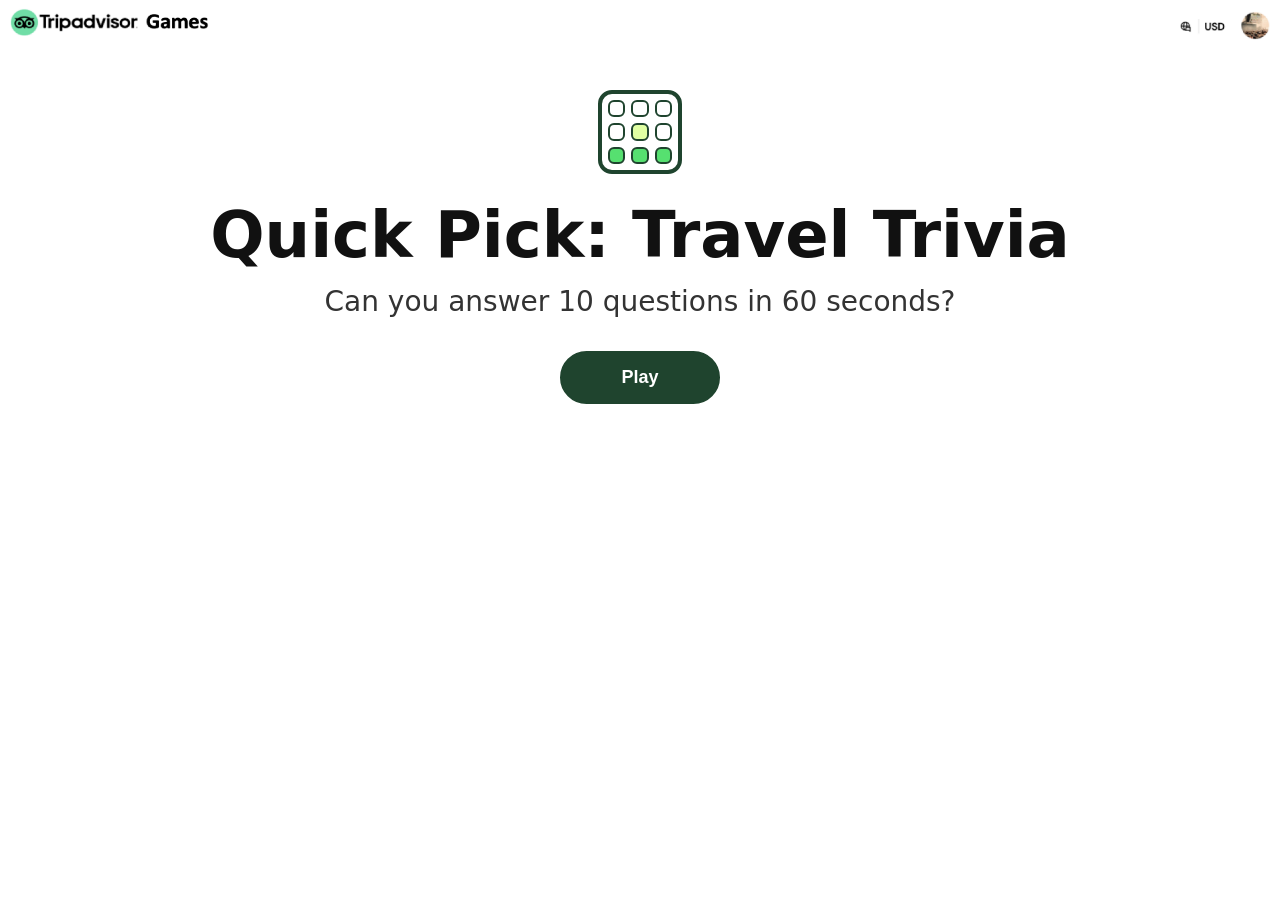
==== index.html @ 9889f351 "Updates" ====
<!doctype html>
<html lang="en">
  <head>
    <meta charset="UTF-8" />
    <link rel="icon" type="image/svg+xml" href="./vite.svg" />
    <meta name="viewport" content="width=device-width, initial-scale=1.0" />
      <link rel="preconnect" href="https://fonts.googleapis.com" />
      <link rel="preconnect" href="https://fonts.gstatic.com" crossorigin />
      <link
              href="https://fonts.googleapis.com/css2?family=Roboto:ital,wght@0,100..900;1,100..900&display=swap"
              rel="stylesheet"
      />
    <title>Trivia</title>
    <script type="module" crossorigin src="./assets/index-CF0ha5mo.js"></script>
    <link rel="stylesheet" crossorigin href="./assets/index-JAxFCqlk.css">
  </head>
  <body>
    <div id="root"></div>
  </body>
</html>
---- assets/index-JAxFCqlk.css ----
:root{--green: rgba(0, 133, 47, 100%);--light-green: rgba(86, 224, 112, 100%);--dark-green: rgba(31, 68, 46, 100%);--red: rgba(144, 0, 61, 100%);--yellow-green: rgba(178, 255, 26, 100%);--grey: rgba(185, 183, 183, 100%);--light-yellow: rgba(224, 255, 163, 100%);--text-color: #111;font-family:ui-sans-serif,system-ui,-apple-system,Segoe UI,Roboto,Helvetica,Arial}*,*:before,*:after{box-sizing:border-box}._splash_a68qp_1{display:grid;place-items:center;color:var(--text-color);padding:32px}._wrap_a68qp_8{display:flex;flex-direction:column;align-items:center;text-align:center}._logo_a68qp_15{width:84px;height:84px;border:4px solid var(--dark-green);border-radius:14px;padding:6px;display:grid;grid-template-columns:repeat(3,1fr);grid-template-rows:repeat(3,1fr);gap:6px;background:#fff;margin-bottom:16px}._c_a68qp_28{border:2px solid var(--dark-green);border-radius:6px;background:#fff}._g_a68qp_33{background:var(--light-green)}._y_a68qp_36{background:var(--light-yellow)}._title_a68qp_40{font-size:clamp(38px,6vw,64px);font-weight:900;margin:8px 0 12px}._tagline_a68qp_45{font-size:clamp(20px,3.4vw,28px);line-height:1.25;margin:0 auto 32px;color:#333}._actions_a68qp_53{display:flex;gap:16px;flex-wrap:wrap;justify-content:center;margin-bottom:36px}._btn_a68qp_60{min-width:160px;padding:14px 22px;border-radius:999px;border:2px solid var(--dark-green);background:transparent;color:var(--text-color);font-size:18px;font-weight:600;cursor:pointer;transition:transform .08s ease,background .2s ease,color .2s ease}._btn_a68qp_60:hover{transform:translateY(-1px)}._fill_a68qp_78{background:var(--dark-green);color:#fff}._meta_a68qp_84 small{display:block;color:var(--text-color)}._topbar_caeid_1{display:flex;justify-content:space-between;align-items:center;margin-bottom:16px}
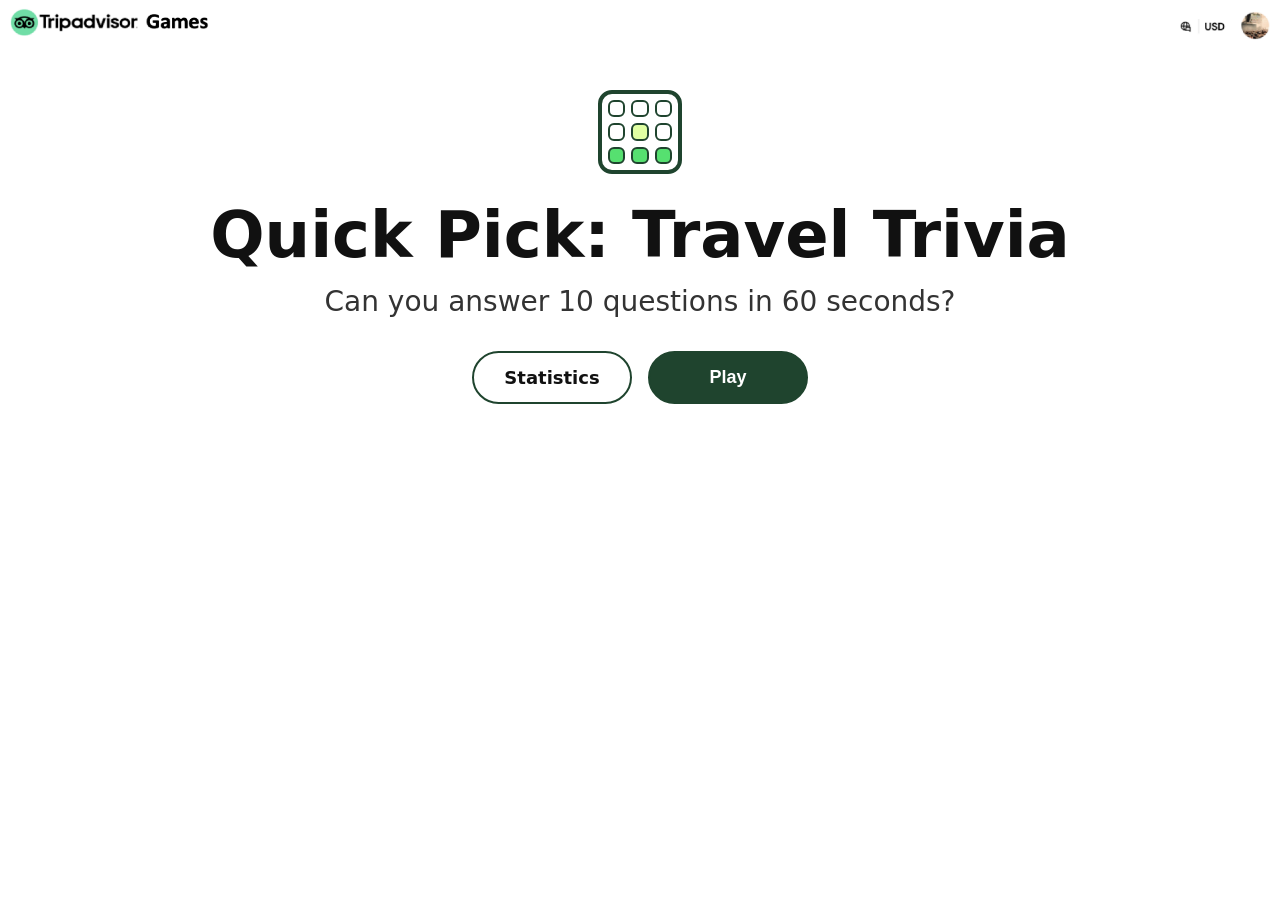
==== commit eb009823: "Updates" ====
--- a/index.html
+++ b/index.html
@@ -11,8 +11,8 @@
               rel="stylesheet"
       />
     <title>Trivia</title>
-    <script type="module" crossorigin src="./assets/index-CF0ha5mo.js"></script>
-    <link rel="stylesheet" crossorigin href="./assets/index-JAxFCqlk.css">
+    <script type="module" crossorigin src="./assets/index-CUx1RwaL.js"></script>
+    <link rel="stylesheet" crossorigin href="./assets/index-BaG5ta_0.css">
   </head>
   <body>
     <div id="root"></div>
--- a/assets/index-BaG5ta_0.css
+++ b/assets/index-BaG5ta_0.css
@@ -0,0 +1 @@
+:root{--green: rgba(0, 133, 47, 100%);--light-green: rgba(86, 224, 112, 100%);--dark-green: rgba(31, 68, 46, 100%);--red: rgba(144, 0, 61, 100%);--yellow-green: rgba(178, 255, 26, 100%);--grey: rgba(185, 183, 183, 100%);--light-yellow: rgba(224, 255, 163, 100%);--text-color: #111;font-family:ui-sans-serif,system-ui,-apple-system,Segoe UI,Roboto,Helvetica,Arial}*,*:before,*:after{box-sizing:border-box}._topbar_caeid_1{display:flex;justify-content:space-between;align-items:center;margin-bottom:16px}._splash_80oxr_1{display:grid;place-items:center;color:var(--text-color);padding:32px}._wrap_80oxr_8{display:flex;flex-direction:column;align-items:center;text-align:center}._logo_80oxr_15{width:84px;height:84px;border:4px solid var(--dark-green);border-radius:14px;padding:6px;display:grid;grid-template-columns:repeat(3,1fr);grid-template-rows:repeat(3,1fr);gap:6px;background:#fff;margin-bottom:16px}._c_80oxr_28{border:2px solid var(--dark-green);border-radius:6px;background:#fff}._g_80oxr_33{background:var(--light-green)}._y_80oxr_36{background:var(--light-yellow)}._title_80oxr_40{font-size:clamp(38px,6vw,64px);font-weight:900;margin:8px 0 12px}._tagline_80oxr_45{font-size:clamp(20px,3.4vw,28px);line-height:1.25;margin:0 auto 32px;color:#333}._actions_80oxr_53{display:flex;gap:16px;flex-wrap:wrap;justify-content:center;margin-bottom:36px}._btn_80oxr_60{min-width:160px;padding:14px 22px;border-radius:999px;border:2px solid var(--dark-green);background:transparent;color:var(--text-color);font-size:18px;font-weight:600;cursor:pointer;text-decoration:none;transition:transform .08s ease,background .2s ease,color .2s ease}._btn_80oxr_60:hover{transform:translateY(-1px)}._fill_80oxr_79{background:var(--dark-green);color:#fff}._meta_80oxr_85 small{display:block;color:var(--text-color)}:root{--bg: #f5f5f5;--card: #fff;--accent: #ff7e00;--text: #222;--muted: #777;--correct: #27ae60;--wrong: #e74c3c}*{box-sizing:border-box}._game_ntyit_15{background:var(--card);width:min(1050px,100%);margin:0 auto;border-radius:14px;box-shadow:0 10px 35px #0000000d;overflow:hidden}._btnRow_ntyit_24{display:flex;gap:10px;width:min(1050px,100%);margin:20px auto}._masthead_ntyit_32{position:sticky;top:0;background:#fff;border-bottom:1px solid #eee;display:flex;justify-content:space-between;align-items:center;padding:10px 20px;z-index:20}._masthead_ntyit_32 img{height:32px;width:auto}._topbar_ntyit_50{position:sticky;top:53px;background:#fff;padding:10px 24px;display:flex;justify-content:space-between;align-items:center;z-index:19;border-bottom:1px solid #f0f0f0}._title-section_ntyit_62{display:flex;align-items:center;gap:14px}._quiz-icon_ntyit_68{width:55px;height:55px;border-radius:12px;object-fit:cover}._title-text_ntyit_75{display:flex;flex-direction:column}._title_ntyit_62{font-size:26px;font-weight:700;color:var(--text);line-height:1.2}._subtitle_ntyit_87{color:var(--muted);font-size:14px;font-weight:500}._timer_ntyit_93{background:#fff5ea;padding:5px 12px;border-radius:6px;display:inline-flex;gap:4px;align-items:center;font-weight:600;color:#c76400;margin-left:auto}._body_ntyit_105{padding:0 24px}._stats_ntyit_109{display:flex;gap:24px;margin:12px 0 20px;align-items:center;flex-wrap:wrap}._statblock_ntyit_117{display:flex;flex-direction:column;gap:4px;font-size:14px;color:var(--muted)}._statnum_ntyit_125{font-size:28px;font-weight:700;color:var(--text)}._qbox_ntyit_131{background:#fff;border:1px solid #eee;border-radius:14px;padding:24px 20px;margin-bottom:16px;display:flex;align-items:center;justify-content:space-between;gap:16px}._qtext_ntyit_143{font-size:19px;font-weight:600}._choices_ntyit_148{display:grid;grid-template-columns:repeat(5,minmax(110px,1fr));gap:12px;margin:22px 0 24px}._choice_ntyit_148{background:#f2f2f2;border:1px solid #ccc;border-radius:10px;padding:10px 6px;text-align:center;font-weight:600;cursor:pointer;transition:.1s;-webkit-user-select:none;user-select:none;min-height:46px;display:flex;justify-content:center;align-items:center;white-space:nowrap;overflow:hidden;text-overflow:ellipsis}._choice_ntyit_148._correct_ntyit_174{background:#2ecc71!important;border-color:#1b874a!important;color:#fff!important;box-shadow:0 0 10px #27ae60a6}._choice_ntyit_148._wrong_ntyit_181{background:#e74c3c24;border-color:#e74c3c;color:#7d231a}._footer_ntyit_187{padding:10px 24px 20px;font-size:12px;color:#aaa;display:flex;justify-content:space-between;align-items:center}._done-screen_ntyit_196{padding:40px 24px 50px;text-align:center}._done-screen_ntyit_196 h2{font-size:28px;margin-bottom:12px}._score-big_ntyit_206{font-size:48px;font-weight:700;margin:20px 0 4px}._btn_ntyit_24{background:var(--accent);color:#fff;border:none;padding:10px 20px;border-radius:999px;cursor:pointer;font-weight:600}@media(max-width:769px){._choices_ntyit_148{grid-template-columns:repeat(2,minmax(120px,1fr))}._topbar_ntyit_50{flex-wrap:wrap;gap:10px}}._ctaCard_ymd7p_2{display:flex;gap:12px;align-items:center;background:#fff;border:1px solid var(--grey);border-radius:12px;padding:10px}._ctaImg_ymd7p_12{width:120px;height:80px;object-fit:cover;border-radius:10px}._ctaBody_ymd7p_19{display:grid;gap:6px}._ctaTitle_ymd7p_24{font-weight:700;color:#0f172a}._ctaSub_ymd7p_29{font-size:13px;color:var(--muted)}._gallery_ymd7p_34{display:grid;grid-template-columns:repeat(auto-fill,minmax(280px,1fr));gap:14px;margin:16px 0}._textCenter_ymd7p_41{text-align:center}._resetButton_1wd1l_1{border:none;margin:0;padding:0;width:auto;overflow:visible;background:transparent;color:inherit;font:inherit;line-height:normal;-webkit-font-smoothing:inherit;-moz-osx-font-smoothing:inherit;-webkit-appearance:none}._panel_1wd1l_26{background:var(--card);width:min(1050px,100%);margin:20px auto;padding:0 20px;border-radius:14px;box-shadow:0 10px 35px #0000000d;overflow:hidden}._h1_1wd1l_37{margin:8px 0 14px;font-size:28px}._h2_1wd1l_42{margin:0 0 12px;font-size:22px}._muted_1wd1l_47{color:var(--muted);margin-bottom:16px}._row_1wd1l_53{display:flex;gap:12px;align-items:center}._btn_1wd1l_83{background:linear-gradient(180deg,#ffffff,var(--grey));border:1px solid var(--btnBorder);color:#0f172a;padding:8px 12px;border-radius:12px;font-weight:600;letter-spacing:.25px;cursor:pointer;transition:transform .06s ease,box-shadow .2s ease,background .2s ease,border-color .2s ease;box-shadow:0 1px #00000008;text-decoration:none;display:inline-flex;align-items:center}._btn_1wd1l_83:hover{transform:translateY(-1px);box-shadow:0 6px 14px #02061714}._btn_1wd1l_83:active{transform:translateY(0);box-shadow:0 2px 6px #0206170f}._tool_1wd1l_129{background:#fff;border:1px solid var(--grey);color:#0f172a;border-radius:10px;padding:8px 12px;cursor:pointer;text-decoration:none;display:inline-flex;align-items:center}._active_1wd1l_113{box-shadow:0 0 0 3px var(--ring);border-color:var(--light-green);color:var(--dark-green)}._overlay_130px_1{position:fixed;top:0;left:0;width:100%;height:100%;background:#0006;display:flex;align-items:center;justify-content:center;z-index:1000;opacity:0;transition:opacity .3s ease}._fadeIn_130px_16{opacity:1}._fadeOut_130px_20{opacity:0}._modal_130px_24{background:#fff;border-radius:6px;padding:24px;width:620px;position:relative;box-shadow:0 4px 16px #0003;transform:scale(.9);transition:transform .3s ease,opacity .3s ease;opacity:0}._scaleIn_130px_38{transform:scale(1);opacity:1}._scaleOut_130px_43{transform:scale(.9);opacity:0}._closeButton_130px_48{position:absolute;top:12px;right:12px;border:none;background:none;font-size:20px;cursor:pointer}._title_130px_58{font-size:20px;font-weight:700;margin-bottom:12px}._text_130px_64{margin-bottom:10px;font-size:14px}._rules_130px_69{margin-bottom:20px;font-size:14px}._examplesTitle_130px_74{font-weight:700;margin-bottom:8px;font-size:16px}._example_130px_74{margin-bottom:16px}._row_130px_84{display:flex;gap:6px;margin-bottom:6px}._tile_130px_90{width:36px;height:36px;display:flex;align-items:center;justify-content:center;border:2px solid #ccc;font-weight:700;font-size:18px}._correct_130px_101{background:#79a86b;color:#fff;border-color:#79a86b}._wrongSpot_130px_107{background:#c5b566;color:#fff;border-color:#c5b566}._notInWord_130px_113{background:#797c7e;color:#fff;border-color:#797c7e}._caption_130px_119{font-size:13px;color:#444}._rules_130px_69{line-height:1.7}._wrap_1ggog_1{padding:24px;color:#111}._header_1ggog_6{display:flex;justify-content:flex-end;font-size:14px;margin-bottom:16px;cursor:pointer;color:unset;text-decoration:unset}._close_1ggog_16{margin-left:8px;cursor:pointer}._icon_1ggog_21{width:60px;height:60px;border-radius:8px;background:var(--light-green);margin:16px auto;display:flex;align-items:center;justify-content:center}._icon_1ggog_21 span{color:#fff;font-size:32px}._title_1ggog_36{text-align:center;font-weight:900;font-size:32px;margin:16px 0 28px}._block_1ggog_43{display:flex;flex-wrap:wrap;justify-content:center;margin:32px auto;max-width:400px;gap:4px}._stat_1ggog_52{text-align:center;flex:1}._statValue_1ggog_56{font-size:28px;font-weight:700}._statLabel_1ggog_60{font-size:14px;color:#333}._sectionTitle_1ggog_65{font-weight:700;font-size:14px;margin:16px 0 8px}._dist_1ggog_71{max-width:400px;margin:0 auto}._row_1ggog_76{display:flex;align-items:center;margin:6px 0;font-size:14px;font-weight:600}._num_1ggog_84{width:16px;margin-right:8px}._bar_1ggog_89{flex:1;background:var(--grey);color:#fff;text-align:right;padding:2px 6px;border-radius:2px;font-size:13px;min-width:1em}._highlight_1ggog_99{background:var(--green)}
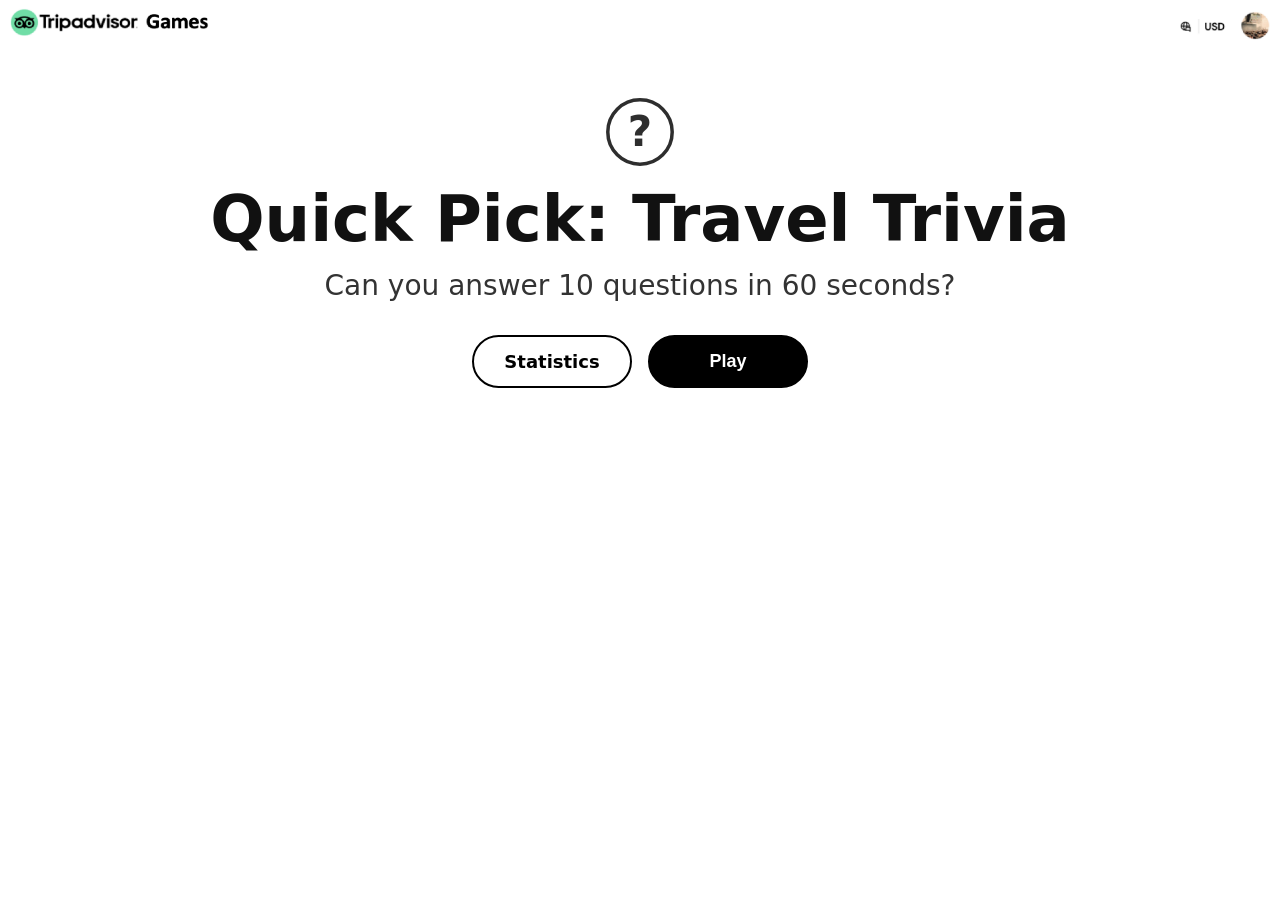
==== commit 8f5b6fc4: "Updates" ====
--- a/index.html
+++ b/index.html
@@ -11,8 +11,8 @@
               rel="stylesheet"
       />
     <title>Trivia</title>
-    <script type="module" crossorigin src="./assets/index-CUx1RwaL.js"></script>
-    <link rel="stylesheet" crossorigin href="./assets/index-BaG5ta_0.css">
+    <script type="module" crossorigin src="./assets/index-CMCD_HjF.js"></script>
+    <link rel="stylesheet" crossorigin href="./assets/index-Dy1gfQ5H.css">
   </head>
   <body>
     <div id="root"></div>
--- a/assets/index-Dy1gfQ5H.css
+++ b/assets/index-Dy1gfQ5H.css
@@ -0,0 +1 @@
+:root{--green: rgba(0, 133, 47, 100%);--light-green: rgba(86, 224, 112, 100%);--dark-green: rgba(31, 68, 46, 100%);--red: rgba(144, 0, 61, 100%);--yellow-green: rgba(178, 255, 26, 100%);--grey: rgba(185, 183, 183, 100%);--light-yellow: rgba(224, 255, 163, 100%);--text-color: #111;--black: #000;font-family:ui-sans-serif,system-ui,-apple-system,Segoe UI,Roboto,Helvetica,Arial}*,*:before,*:after{box-sizing:border-box}._topbar_caeid_1{display:flex;justify-content:space-between;align-items:center;margin-bottom:16px}._splash_5yn5i_1{display:grid;place-items:center;color:var(--text-color);padding:32px}._wrap_5yn5i_8{display:flex;flex-direction:column;align-items:center;text-align:center}._title_5yn5i_15{font-size:clamp(38px,6vw,64px);font-weight:900;margin:8px 0 12px}._tagline_5yn5i_20{font-size:clamp(20px,3.4vw,28px);line-height:1.25;margin:0 auto 32px;color:#333}._actions_5yn5i_28{display:flex;gap:16px;flex-wrap:wrap;justify-content:center;margin-bottom:36px}._btn_5yn5i_35{min-width:160px;padding:14px 22px;border-radius:999px;border:2px solid var(--black);background:transparent;color:var(--black);font-size:18px;font-weight:600;cursor:pointer;text-decoration:none;transition:transform .08s ease,background .2s ease,color .2s ease}._btn_5yn5i_35:hover{transform:translateY(-1px)}._fill_5yn5i_54{background:var(--black);color:#fff}._meta_5yn5i_60 small{display:block;color:var(--text-color)}:root{--bg: #f5f5f5;--card: #fff;--accent: #ff7e00;--text: #222;--muted: #777;--correct: #27ae60;--wrong: #e74c3c}*{box-sizing:border-box}._game_ntyit_15{background:var(--card);width:min(1050px,100%);margin:0 auto;border-radius:14px;box-shadow:0 10px 35px #0000000d;overflow:hidden}._btnRow_ntyit_24{display:flex;gap:10px;width:min(1050px,100%);margin:20px auto}._masthead_ntyit_32{position:sticky;top:0;background:#fff;border-bottom:1px solid #eee;display:flex;justify-content:space-between;align-items:center;padding:10px 20px;z-index:20}._masthead_ntyit_32 img{height:32px;width:auto}._topbar_ntyit_50{position:sticky;top:53px;background:#fff;padding:10px 24px;display:flex;justify-content:space-between;align-items:center;z-index:19;border-bottom:1px solid #f0f0f0}._title-section_ntyit_62{display:flex;align-items:center;gap:14px}._quiz-icon_ntyit_68{width:55px;height:55px;border-radius:12px;object-fit:cover}._title-text_ntyit_75{display:flex;flex-direction:column}._title_ntyit_62{font-size:26px;font-weight:700;color:var(--text);line-height:1.2}._subtitle_ntyit_87{color:var(--muted);font-size:14px;font-weight:500}._timer_ntyit_93{background:#fff5ea;padding:5px 12px;border-radius:6px;display:inline-flex;gap:4px;align-items:center;font-weight:600;color:#c76400;margin-left:auto}._body_ntyit_105{padding:0 24px}._stats_ntyit_109{display:flex;gap:24px;margin:12px 0 20px;align-items:center;flex-wrap:wrap}._statblock_ntyit_117{display:flex;flex-direction:column;gap:4px;font-size:14px;color:var(--muted)}._statnum_ntyit_125{font-size:28px;font-weight:700;color:var(--text)}._qbox_ntyit_131{background:#fff;border:1px solid #eee;border-radius:14px;padding:24px 20px;margin-bottom:16px;display:flex;align-items:center;justify-content:space-between;gap:16px}._qtext_ntyit_143{font-size:19px;font-weight:600}._choices_ntyit_148{display:grid;grid-template-columns:repeat(5,minmax(110px,1fr));gap:12px;margin:22px 0 24px}._choice_ntyit_148{background:#f2f2f2;border:1px solid #ccc;border-radius:10px;padding:10px 6px;text-align:center;font-weight:600;cursor:pointer;transition:.1s;-webkit-user-select:none;user-select:none;min-height:46px;display:flex;justify-content:center;align-items:center;white-space:nowrap;overflow:hidden;text-overflow:ellipsis}._choice_ntyit_148._correct_ntyit_174{background:#2ecc71!important;border-color:#1b874a!important;color:#fff!important;box-shadow:0 0 10px #27ae60a6}._choice_ntyit_148._wrong_ntyit_181{background:#e74c3c24;border-color:#e74c3c;color:#7d231a}._footer_ntyit_187{padding:10px 24px 20px;font-size:12px;color:#aaa;display:flex;justify-content:space-between;align-items:center}._done-screen_ntyit_196{padding:40px 24px 50px;text-align:center}._done-screen_ntyit_196 h2{font-size:28px;margin-bottom:12px}._score-big_ntyit_206{font-size:48px;font-weight:700;margin:20px 0 4px}._btn_ntyit_24{background:var(--accent);color:#fff;border:none;padding:10px 20px;border-radius:999px;cursor:pointer;font-weight:600}@media(max-width:769px){._choices_ntyit_148{grid-template-columns:repeat(2,minmax(120px,1fr))}._topbar_ntyit_50{flex-wrap:wrap;gap:10px}}._ctaCard_ymd7p_2{display:flex;gap:12px;align-items:center;background:#fff;border:1px solid var(--grey);border-radius:12px;padding:10px}._ctaImg_ymd7p_12{width:120px;height:80px;object-fit:cover;border-radius:10px}._ctaBody_ymd7p_19{display:grid;gap:6px}._ctaTitle_ymd7p_24{font-weight:700;color:#0f172a}._ctaSub_ymd7p_29{font-size:13px;color:var(--muted)}._gallery_ymd7p_34{display:grid;grid-template-columns:repeat(auto-fill,minmax(280px,1fr));gap:14px;margin:16px 0}._textCenter_ymd7p_41{text-align:center}._resetButton_1wd1l_1{border:none;margin:0;padding:0;width:auto;overflow:visible;background:transparent;color:inherit;font:inherit;line-height:normal;-webkit-font-smoothing:inherit;-moz-osx-font-smoothing:inherit;-webkit-appearance:none}._panel_1wd1l_26{background:var(--card);width:min(1050px,100%);margin:20px auto;padding:0 20px;border-radius:14px;box-shadow:0 10px 35px #0000000d;overflow:hidden}._h1_1wd1l_37{margin:8px 0 14px;font-size:28px}._h2_1wd1l_42{margin:0 0 12px;font-size:22px}._muted_1wd1l_47{color:var(--muted);margin-bottom:16px}._row_1wd1l_53{display:flex;gap:12px;align-items:center}._btn_1wd1l_83{background:linear-gradient(180deg,#ffffff,var(--grey));border:1px solid var(--btnBorder);color:#0f172a;padding:8px 12px;border-radius:12px;font-weight:600;letter-spacing:.25px;cursor:pointer;transition:transform .06s ease,box-shadow .2s ease,background .2s ease,border-color .2s ease;box-shadow:0 1px #00000008;text-decoration:none;display:inline-flex;align-items:center}._btn_1wd1l_83:hover{transform:translateY(-1px);box-shadow:0 6px 14px #02061714}._btn_1wd1l_83:active{transform:translateY(0);box-shadow:0 2px 6px #0206170f}._tool_1wd1l_129{background:#fff;border:1px solid var(--grey);color:#0f172a;border-radius:10px;padding:8px 12px;cursor:pointer;text-decoration:none;display:inline-flex;align-items:center}._active_1wd1l_113{box-shadow:0 0 0 3px var(--ring);border-color:var(--light-green);color:var(--dark-green)}._overlay_130px_1{position:fixed;top:0;left:0;width:100%;height:100%;background:#0006;display:flex;align-items:center;justify-content:center;z-index:1000;opacity:0;transition:opacity .3s ease}._fadeIn_130px_16{opacity:1}._fadeOut_130px_20{opacity:0}._modal_130px_24{background:#fff;border-radius:6px;padding:24px;width:620px;position:relative;box-shadow:0 4px 16px #0003;transform:scale(.9);transition:transform .3s ease,opacity .3s ease;opacity:0}._scaleIn_130px_38{transform:scale(1);opacity:1}._scaleOut_130px_43{transform:scale(.9);opacity:0}._closeButton_130px_48{position:absolute;top:12px;right:12px;border:none;background:none;font-size:20px;cursor:pointer}._title_130px_58{font-size:20px;font-weight:700;margin-bottom:12px}._text_130px_64{margin-bottom:10px;font-size:14px}._rules_130px_69{margin-bottom:20px;font-size:14px}._examplesTitle_130px_74{font-weight:700;margin-bottom:8px;font-size:16px}._example_130px_74{margin-bottom:16px}._row_130px_84{display:flex;gap:6px;margin-bottom:6px}._tile_130px_90{width:36px;height:36px;display:flex;align-items:center;justify-content:center;border:2px solid #ccc;font-weight:700;font-size:18px}._correct_130px_101{background:#79a86b;color:#fff;border-color:#79a86b}._wrongSpot_130px_107{background:#c5b566;color:#fff;border-color:#c5b566}._notInWord_130px_113{background:#797c7e;color:#fff;border-color:#797c7e}._caption_130px_119{font-size:13px;color:#444}._rules_130px_69{line-height:1.7}._wrap_1ggog_1{padding:24px;color:#111}._header_1ggog_6{display:flex;justify-content:flex-end;font-size:14px;margin-bottom:16px;cursor:pointer;color:unset;text-decoration:unset}._close_1ggog_16{margin-left:8px;cursor:pointer}._icon_1ggog_21{width:60px;height:60px;border-radius:8px;background:var(--light-green);margin:16px auto;display:flex;align-items:center;justify-content:center}._icon_1ggog_21 span{color:#fff;font-size:32px}._title_1ggog_36{text-align:center;font-weight:900;font-size:32px;margin:16px 0 28px}._block_1ggog_43{display:flex;flex-wrap:wrap;justify-content:center;margin:32px auto;max-width:400px;gap:4px}._stat_1ggog_52{text-align:center;flex:1}._statValue_1ggog_56{font-size:28px;font-weight:700}._statLabel_1ggog_60{font-size:14px;color:#333}._sectionTitle_1ggog_65{font-weight:700;font-size:14px;margin:16px 0 8px}._dist_1ggog_71{max-width:400px;margin:0 auto}._row_1ggog_76{display:flex;align-items:center;margin:6px 0;font-size:14px;font-weight:600}._num_1ggog_84{width:16px;margin-right:8px}._bar_1ggog_89{flex:1;background:var(--grey);color:#fff;text-align:right;padding:2px 6px;border-radius:2px;font-size:13px;min-width:1em}._highlight_1ggog_99{background:var(--green)}
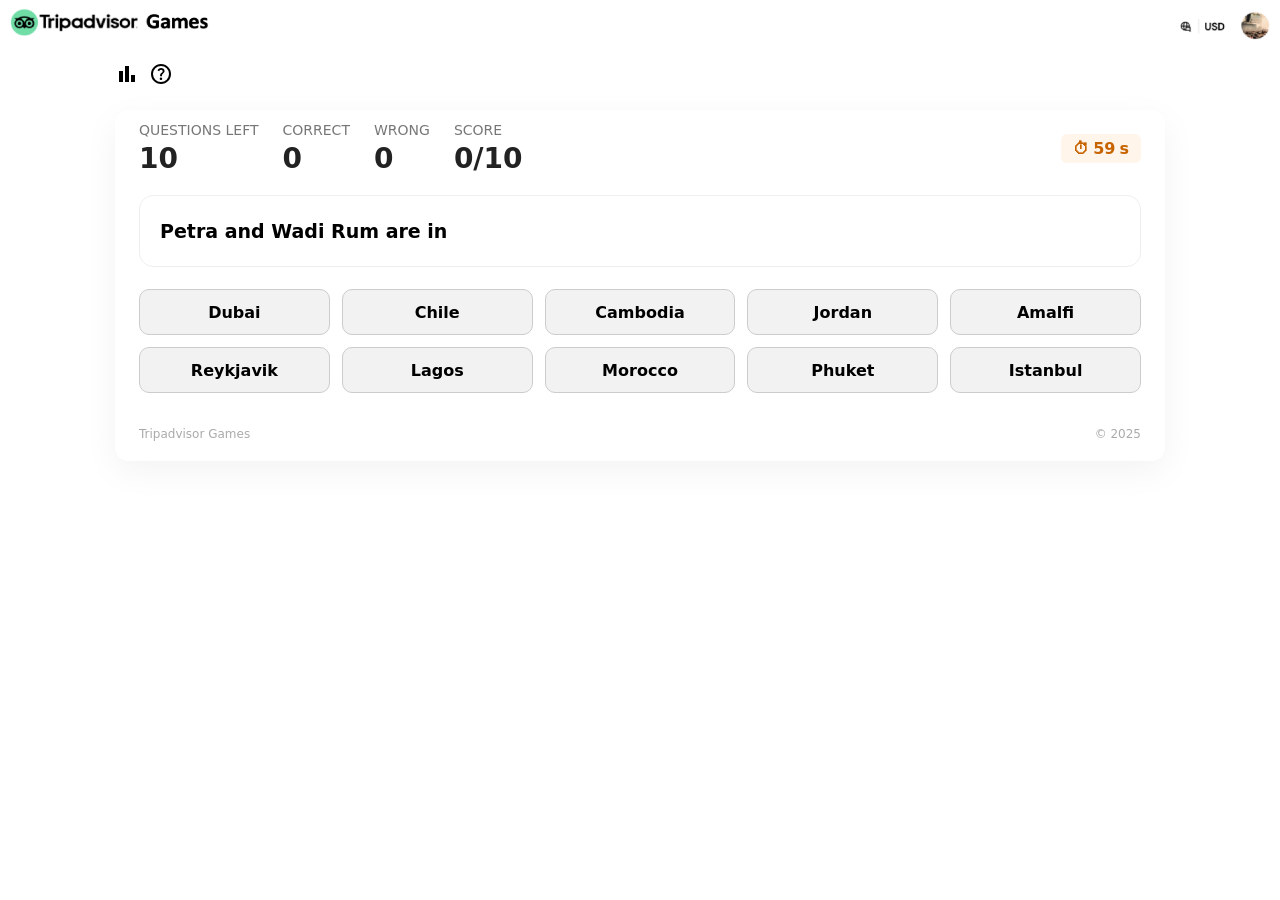
==== commit 581b7630: "Updates" ====
--- a/index.html
+++ b/index.html
@@ -11,8 +11,8 @@
               rel="stylesheet"
       />
     <title>Trivia</title>
-    <script type="module" crossorigin src="./assets/index-CMCD_HjF.js"></script>
-    <link rel="stylesheet" crossorigin href="./assets/index-Dy1gfQ5H.css">
+    <script type="module" crossorigin src="./assets/index-DO6JupDz.js"></script>
+    <link rel="stylesheet" crossorigin href="./assets/index-MBy2nVYP.css">
   </head>
   <body>
     <div id="root"></div>
--- a/assets/index-MBy2nVYP.css
+++ b/assets/index-MBy2nVYP.css
@@ -0,0 +1 @@
+:root{--green: rgba(0, 133, 47, 100%);--light-green: rgba(86, 224, 112, 100%);--dark-green: rgba(31, 68, 46, 100%);--red: rgba(144, 0, 61, 100%);--yellow-green: rgba(178, 255, 26, 100%);--grey: rgba(185, 183, 183, 100%);--light-yellow: rgba(224, 255, 163, 100%);--text-color: #111;--black: #000;font-family:ui-sans-serif,system-ui,-apple-system,Segoe UI,Roboto,Helvetica,Arial}*,*:before,*:after{box-sizing:border-box}._topbar_caeid_1{display:flex;justify-content:space-between;align-items:center;margin-bottom:16px}:root{--bg: #f5f5f5;--card: #fff;--accent: #ff7e00;--text: #222;--muted: #777;--correct: #27ae60;--wrong: #e74c3c}*{box-sizing:border-box}._game_ntyit_15{background:var(--card);width:min(1050px,100%);margin:0 auto;border-radius:14px;box-shadow:0 10px 35px #0000000d;overflow:hidden}._btnRow_ntyit_24{display:flex;gap:10px;width:min(1050px,100%);margin:20px auto}._masthead_ntyit_32{position:sticky;top:0;background:#fff;border-bottom:1px solid #eee;display:flex;justify-content:space-between;align-items:center;padding:10px 20px;z-index:20}._masthead_ntyit_32 img{height:32px;width:auto}._topbar_ntyit_50{position:sticky;top:53px;background:#fff;padding:10px 24px;display:flex;justify-content:space-between;align-items:center;z-index:19;border-bottom:1px solid #f0f0f0}._title-section_ntyit_62{display:flex;align-items:center;gap:14px}._quiz-icon_ntyit_68{width:55px;height:55px;border-radius:12px;object-fit:cover}._title-text_ntyit_75{display:flex;flex-direction:column}._title_ntyit_62{font-size:26px;font-weight:700;color:var(--text);line-height:1.2}._subtitle_ntyit_87{color:var(--muted);font-size:14px;font-weight:500}._timer_ntyit_93{background:#fff5ea;padding:5px 12px;border-radius:6px;display:inline-flex;gap:4px;align-items:center;font-weight:600;color:#c76400;margin-left:auto}._body_ntyit_105{padding:0 24px}._stats_ntyit_109{display:flex;gap:24px;margin:12px 0 20px;align-items:center;flex-wrap:wrap}._statblock_ntyit_117{display:flex;flex-direction:column;gap:4px;font-size:14px;color:var(--muted)}._statnum_ntyit_125{font-size:28px;font-weight:700;color:var(--text)}._qbox_ntyit_131{background:#fff;border:1px solid #eee;border-radius:14px;padding:24px 20px;margin-bottom:16px;display:flex;align-items:center;justify-content:space-between;gap:16px}._qtext_ntyit_143{font-size:19px;font-weight:600}._choices_ntyit_148{display:grid;grid-template-columns:repeat(5,minmax(110px,1fr));gap:12px;margin:22px 0 24px}._choice_ntyit_148{background:#f2f2f2;border:1px solid #ccc;border-radius:10px;padding:10px 6px;text-align:center;font-weight:600;cursor:pointer;transition:.1s;-webkit-user-select:none;user-select:none;min-height:46px;display:flex;justify-content:center;align-items:center;white-space:nowrap;overflow:hidden;text-overflow:ellipsis}._choice_ntyit_148._correct_ntyit_174{background:#2ecc71!important;border-color:#1b874a!important;color:#fff!important;box-shadow:0 0 10px #27ae60a6}._choice_ntyit_148._wrong_ntyit_181{background:#e74c3c24;border-color:#e74c3c;color:#7d231a}._footer_ntyit_187{padding:10px 24px 20px;font-size:12px;color:#aaa;display:flex;justify-content:space-between;align-items:center}._done-screen_ntyit_196{padding:40px 24px 50px;text-align:center}._done-screen_ntyit_196 h2{font-size:28px;margin-bottom:12px}._score-big_ntyit_206{font-size:48px;font-weight:700;margin:20px 0 4px}._btn_ntyit_24{background:var(--accent);color:#fff;border:none;padding:10px 20px;border-radius:999px;cursor:pointer;font-weight:600}@media(max-width:769px){._choices_ntyit_148{grid-template-columns:repeat(2,minmax(120px,1fr))}._topbar_ntyit_50{flex-wrap:wrap;gap:10px}}._ctaCard_ymd7p_2{display:flex;gap:12px;align-items:center;background:#fff;border:1px solid var(--grey);border-radius:12px;padding:10px}._ctaImg_ymd7p_12{width:120px;height:80px;object-fit:cover;border-radius:10px}._ctaBody_ymd7p_19{display:grid;gap:6px}._ctaTitle_ymd7p_24{font-weight:700;color:#0f172a}._ctaSub_ymd7p_29{font-size:13px;color:var(--muted)}._gallery_ymd7p_34{display:grid;grid-template-columns:repeat(auto-fill,minmax(280px,1fr));gap:14px;margin:16px 0}._textCenter_ymd7p_41{text-align:center}._resetButton_1wd1l_1{border:none;margin:0;padding:0;width:auto;overflow:visible;background:transparent;color:inherit;font:inherit;line-height:normal;-webkit-font-smoothing:inherit;-moz-osx-font-smoothing:inherit;-webkit-appearance:none}._panel_1wd1l_26{background:var(--card);width:min(1050px,100%);margin:20px auto;padding:0 20px;border-radius:14px;box-shadow:0 10px 35px #0000000d;overflow:hidden}._h1_1wd1l_37{margin:8px 0 14px;font-size:28px}._h2_1wd1l_42{margin:0 0 12px;font-size:22px}._muted_1wd1l_47{color:var(--muted);margin-bottom:16px}._row_1wd1l_53{display:flex;gap:12px;align-items:center}._btn_1wd1l_83{background:linear-gradient(180deg,#ffffff,var(--grey));border:1px solid var(--btnBorder);color:#0f172a;padding:8px 12px;border-radius:12px;font-weight:600;letter-spacing:.25px;cursor:pointer;transition:transform .06s ease,box-shadow .2s ease,background .2s ease,border-color .2s ease;box-shadow:0 1px #00000008;text-decoration:none;display:inline-flex;align-items:center}._btn_1wd1l_83:hover{transform:translateY(-1px);box-shadow:0 6px 14px #02061714}._btn_1wd1l_83:active{transform:translateY(0);box-shadow:0 2px 6px #0206170f}._tool_1wd1l_129{background:#fff;border:1px solid var(--grey);color:#0f172a;border-radius:10px;padding:8px 12px;cursor:pointer;text-decoration:none;display:inline-flex;align-items:center}._active_1wd1l_113{box-shadow:0 0 0 3px var(--ring);border-color:var(--light-green);color:var(--dark-green)}._overlay_1btt1_1{position:fixed;top:0;left:0;width:100%;height:100%;background:#0006;display:flex;align-items:center;justify-content:center;z-index:1000;opacity:0;transition:opacity .3s ease}._fadeIn_1btt1_16{opacity:1}._fadeOut_1btt1_20{opacity:0}._modal_1btt1_24{background:#fff;border-radius:6px;padding:24px;width:620px;position:relative;box-shadow:0 4px 16px #0003;transform:scale(.9);transition:transform .3s ease,opacity .3s ease;opacity:0;margin:16px}._scaleIn_1btt1_39{transform:scale(1);opacity:1}._scaleOut_1btt1_44{transform:scale(.9);opacity:0}._closeButton_1btt1_49{position:absolute;top:12px;right:12px;border:none;background:none;font-size:20px;cursor:pointer}._title_1btt1_59{font-size:20px;font-weight:700;margin-bottom:12px}._text_1btt1_65{margin-bottom:10px;font-size:14px}._rules_1btt1_70{margin-bottom:20px;font-size:14px}._examplesTitle_1btt1_75{font-weight:700;margin-bottom:8px;font-size:16px}._example_1btt1_75{margin-bottom:16px}._row_1btt1_85{display:flex;gap:6px;margin-bottom:6px}._tile_1btt1_91{width:36px;height:36px;display:flex;align-items:center;justify-content:center;border:2px solid #ccc;font-weight:700;font-size:18px}._correct_1btt1_102{background:#79a86b;color:#fff;border-color:#79a86b}._wrongSpot_1btt1_108{background:#c5b566;color:#fff;border-color:#c5b566}._notInWord_1btt1_114{background:#797c7e;color:#fff;border-color:#797c7e}._caption_1btt1_120{font-size:13px;color:#444}._rules_1btt1_70{line-height:1.7}._wrap_1ggog_1{padding:24px;color:#111}._header_1ggog_6{display:flex;justify-content:flex-end;font-size:14px;margin-bottom:16px;cursor:pointer;color:unset;text-decoration:unset}._close_1ggog_16{margin-left:8px;cursor:pointer}._icon_1ggog_21{width:60px;height:60px;border-radius:8px;background:var(--light-green);margin:16px auto;display:flex;align-items:center;justify-content:center}._icon_1ggog_21 span{color:#fff;font-size:32px}._title_1ggog_36{text-align:center;font-weight:900;font-size:32px;margin:16px 0 28px}._block_1ggog_43{display:flex;flex-wrap:wrap;justify-content:center;margin:32px auto;max-width:400px;gap:4px}._stat_1ggog_52{text-align:center;flex:1}._statValue_1ggog_56{font-size:28px;font-weight:700}._statLabel_1ggog_60{font-size:14px;color:#333}._sectionTitle_1ggog_65{font-weight:700;font-size:14px;margin:16px 0 8px}._dist_1ggog_71{max-width:400px;margin:0 auto}._row_1ggog_76{display:flex;align-items:center;margin:6px 0;font-size:14px;font-weight:600}._num_1ggog_84{width:16px;margin-right:8px}._bar_1ggog_89{flex:1;background:var(--grey);color:#fff;text-align:right;padding:2px 6px;border-radius:2px;font-size:13px;min-width:1em}._highlight_1ggog_99{background:var(--green)}
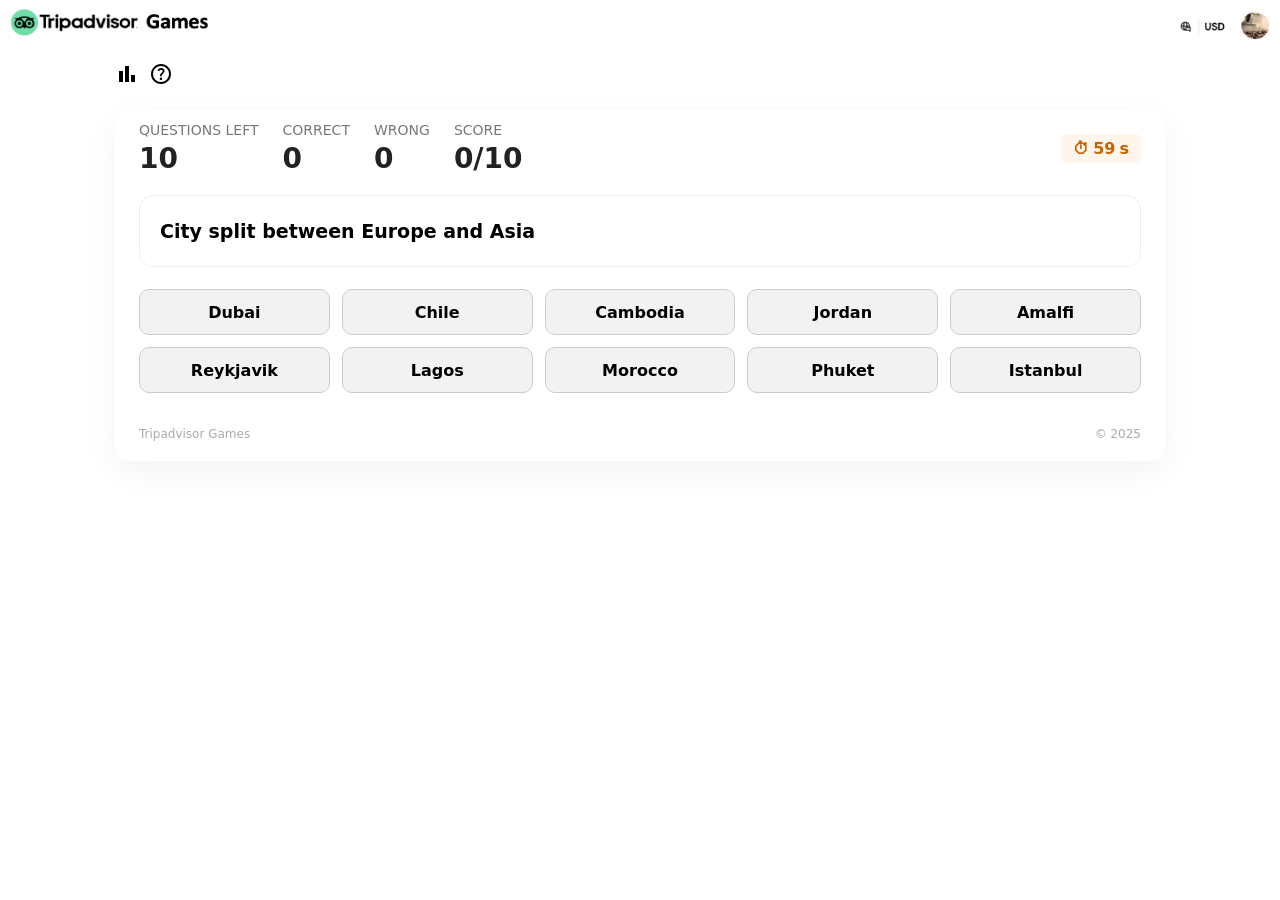
==== commit 7926effb: "Updates" ====
--- a/index.html
+++ b/index.html
@@ -11,7 +11,7 @@
               rel="stylesheet"
       />
     <title>Trivia</title>
-    <script type="module" crossorigin src="./assets/index-DO6JupDz.js"></script>
+    <script type="module" crossorigin src="./assets/index-BQ3mxzZz.js"></script>
     <link rel="stylesheet" crossorigin href="./assets/index-MBy2nVYP.css">
   </head>
   <body>
